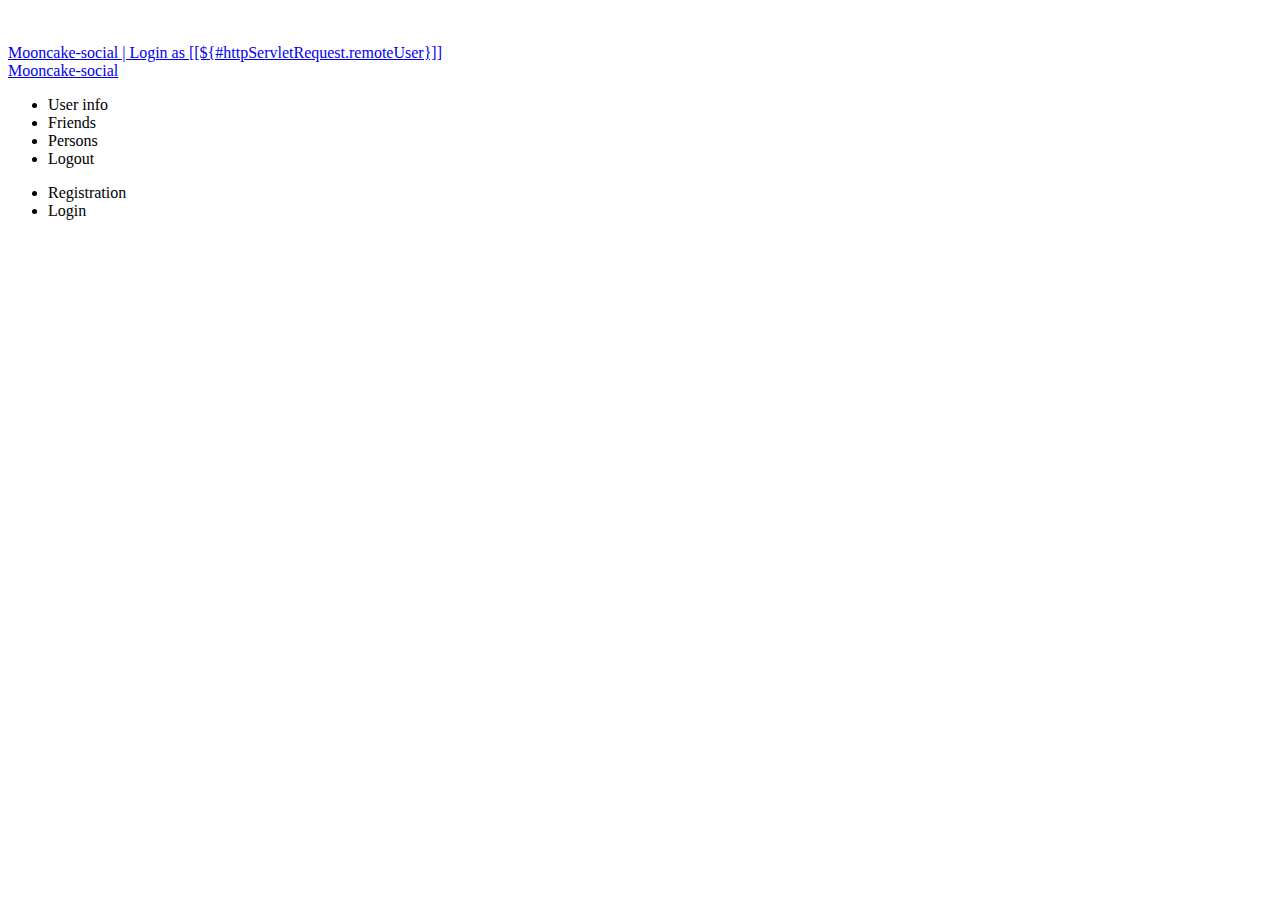
==== src/main/resources/templates/index.html @ d2834470 "HW-1 Рефакторинг." ====
<!DOCTYPE html>
<html lang="es" xmlns="http://www.w3.org/1999/xhtml"
      xmlns:th="http://www.thymeleaf.org"
      xmlns:sec="http://www.thymeleaf.org/extras/spring-security">
<head>
    <meta charset="utf-8"/>
    <meta http-equiv="X-UA-Compatible" content="IE=edge"/>
    <meta name="viewport" content="width=device-width, initial-scale=1"/>

    <title>Mooncake - Social</title>

    <link rel="stylesheet" type="text/css" th:href="@{/css/header.css}"/>
    <link th:rel="stylesheet" th:href="@{/webjars/bootstrap/5.1.3/css/bootstrap.min.css} "/>
</head>
<body>

<div class="container">
    <header class="d-flex flex-wrap justify-content-center py-3 mb-4 border-bottom">
        <a href="/" class="d-flex align-items-center mb-3 mb-md-0 me-md-auto text-dark text-decoration-none">
            <svg class="bi me-2" width="40" height="32"><use xlink:href="#bootstrap"/></svg>

            <div sec:authorize="isAuthenticated()">
                <span class="fs-4">Mooncake-social | Login as [[${#httpServletRequest.remoteUser}]]</span>
            </div>

            <div sec:authorize="!isAuthenticated()">
                <span class="fs-4">Mooncake-social</span>
            </div>
        </a>

        <div sec:authorize="isAuthenticated()">
            <ul class="nav nav-pills">
                <li class="nav-item"><a th:href="@{/person/main}" class="nav-link">User info</a></li>
                <li class="nav-item"><a th:href="@{/person/friend/list}" class="nav-link">Friends</a></li>
                <li class="nav-item"><a th:href="@{/person/list}" class="nav-link">Persons</a></li>
                <li class="nav-item"><a th:href="@{/logout}" class="nav-link">Logout</a></li>
            </ul>
        </div>

        <div sec:authorize="!isAuthenticated()">
            <ul class="nav nav-pills">
                <li class="nav-item"><a th:href="@{/registration}" class="nav-link">Registration</a></li>
                <li class="nav-item"><a th:href="@{/login}" class="nav-link">Login</a></li>
            </ul>
        </div>
    </header>
</div>

<!--<h1>Mooncake - Social</h1>-->

<!--<form th:action="@{/login}" th:method="get">-->
<!--    <p>-->
<!--        <input type="submit" value="Sign in" class="button"/>-->
<!--    </p>-->
<!--</form>-->

<!--<form th:action="@{/registration}" th:method="get">-->
<!--    <p>-->
<!--        <input type="submit" value="Registration" class="button"/>-->
<!--    </p>-->
<!--</form>-->

<!--<ul>-->
<!--    <li sec:authorize="isAnonymous()"><a class="nav-link" href="/login">Login</a></li>-->
<!--    <li sec:authorize="isAuthenticated()"><a class="nav-link" href="/logout">Logout</a></li>-->
<!--    <li sec:authorize="isAuthenticated()">Wellcome, <span sec:authentication="name"></span></li>-->
<!--</ul>-->

<!--<div>-->
<!--    <h3>{pageContext.request.userPrincipal.name}</h3>-->
<!--    <sec:authorize access="!isAuthenticated()">-->
<!--        <h4><a href="/login">Войти</a></h4>-->
<!--    </sec:authorize>-->
<!--    <sec:authorize access="isAuthenticated()">-->
<!--        <h4><a href="/logout">Выйти</a></h4>-->
<!--    </sec:authorize>-->
<!--</div>-->


<!--<div sec:authorize="isAuthenticated()">-->
<!--    Text visible only to authenticated users.-->
<!--</div>-->

<!--<h1 th:inline="text">Hello [[${#httpServletRequest.remoteUser}]]!</h1>-->

<!--<div sec:authorize="hasRole('ADMIN')">-->
<!--    This content is only shown to administrators.§§-->
<!--</div>-->

<!--<div sec:authorize="hasRole('USER')">-->
<!--    This content is only shown to users.-->
<!--</div>-->

<!--<span th:text="${#authentication.getPrincipal()}"></span>-->

<!--<br/>-->

<script th:src="@{/webjars/jquery/3.0.0/jquery.min.js}"></script>
<script th:src="@{/webjars/popper.js/2.9.3/umd/popper.min.js}"></script>
<script th:src="@{/webjars/bootstrap/5.1.3/js/bootstrap.min.js}"></script>

</body>
</html>
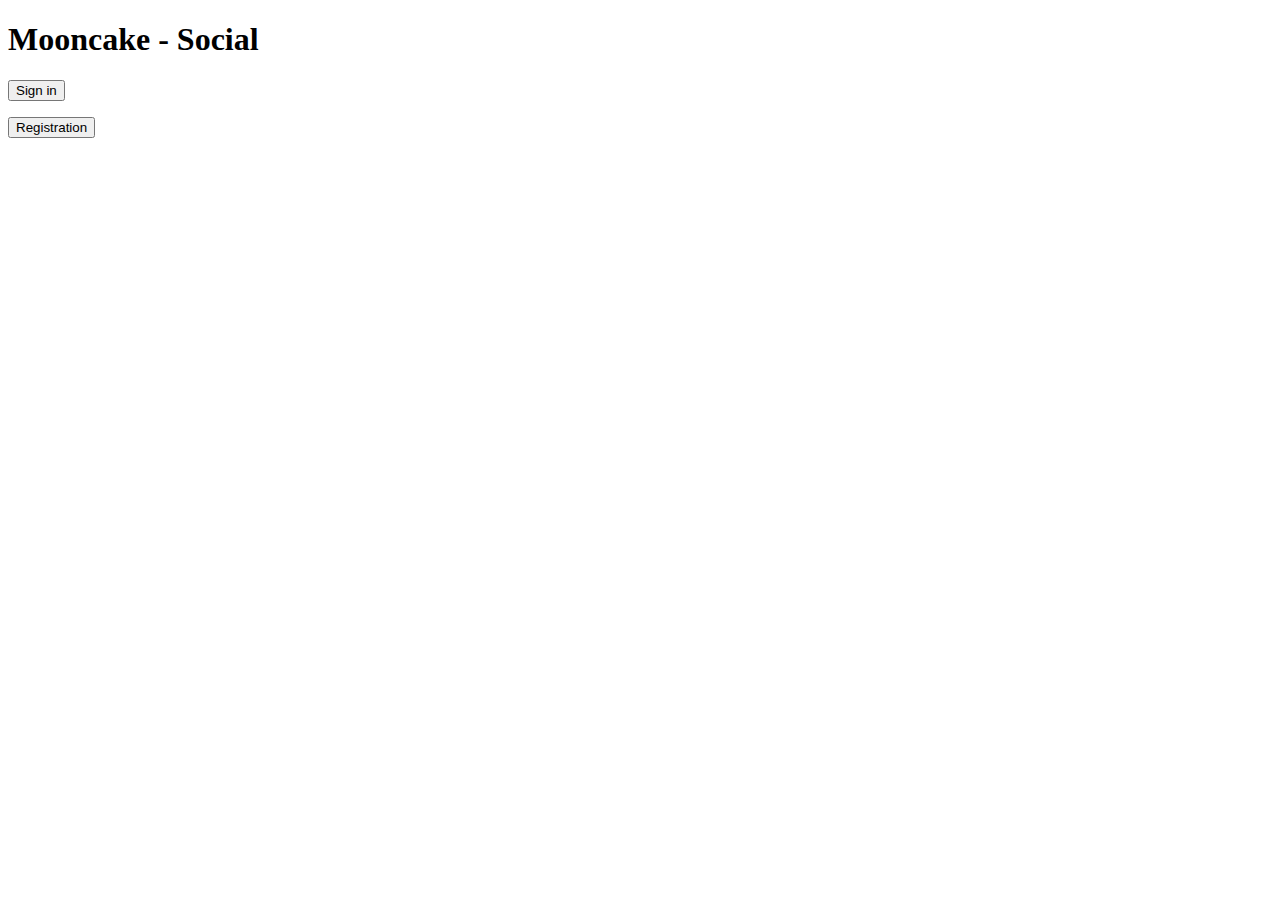
==== commit 791b531b: "HW-2 Рефакторинг." ====
--- a/src/main/resources/templates/index.html
+++ b/src/main/resources/templates/index.html
@@ -10,94 +10,21 @@
     <title>Mooncake - Social</title>
 
     <link rel="stylesheet" type="text/css" th:href="@{/css/header.css}"/>
-    <link th:rel="stylesheet" th:href="@{/webjars/bootstrap/5.1.3/css/bootstrap.min.css} "/>
 </head>
+
 <body>
+    <h1>Mooncake - Social</h1>
 
-<div class="container">
-    <header class="d-flex flex-wrap justify-content-center py-3 mb-4 border-bottom">
-        <a href="/" class="d-flex align-items-center mb-3 mb-md-0 me-md-auto text-dark text-decoration-none">
-            <svg class="bi me-2" width="40" height="32"><use xlink:href="#bootstrap"/></svg>
+    <form th:action="@{/login}" th:method="get">
+        <p>
+            <input type="submit" value="Sign in" class="button"/>
+        </p>
+    </form>
 
-            <div sec:authorize="isAuthenticated()">
-                <span class="fs-4">Mooncake-social | Login as [[${#httpServletRequest.remoteUser}]]</span>
-            </div>
-
-            <div sec:authorize="!isAuthenticated()">
-                <span class="fs-4">Mooncake-social</span>
-            </div>
-        </a>
-
-        <div sec:authorize="isAuthenticated()">
-            <ul class="nav nav-pills">
-                <li class="nav-item"><a th:href="@{/person/main}" class="nav-link">User info</a></li>
-                <li class="nav-item"><a th:href="@{/person/friend/list}" class="nav-link">Friends</a></li>
-                <li class="nav-item"><a th:href="@{/person/list}" class="nav-link">Persons</a></li>
-                <li class="nav-item"><a th:href="@{/logout}" class="nav-link">Logout</a></li>
-            </ul>
-        </div>
-
-        <div sec:authorize="!isAuthenticated()">
-            <ul class="nav nav-pills">
-                <li class="nav-item"><a th:href="@{/registration}" class="nav-link">Registration</a></li>
-                <li class="nav-item"><a th:href="@{/login}" class="nav-link">Login</a></li>
-            </ul>
-        </div>
-    </header>
-</div>
-
-<!--<h1>Mooncake - Social</h1>-->
-
-<!--<form th:action="@{/login}" th:method="get">-->
-<!--    <p>-->
-<!--        <input type="submit" value="Sign in" class="button"/>-->
-<!--    </p>-->
-<!--</form>-->
-
-<!--<form th:action="@{/registration}" th:method="get">-->
-<!--    <p>-->
-<!--        <input type="submit" value="Registration" class="button"/>-->
-<!--    </p>-->
-<!--</form>-->
-
-<!--<ul>-->
-<!--    <li sec:authorize="isAnonymous()"><a class="nav-link" href="/login">Login</a></li>-->
-<!--    <li sec:authorize="isAuthenticated()"><a class="nav-link" href="/logout">Logout</a></li>-->
-<!--    <li sec:authorize="isAuthenticated()">Wellcome, <span sec:authentication="name"></span></li>-->
-<!--</ul>-->
-
-<!--<div>-->
-<!--    <h3>{pageContext.request.userPrincipal.name}</h3>-->
-<!--    <sec:authorize access="!isAuthenticated()">-->
-<!--        <h4><a href="/login">Войти</a></h4>-->
-<!--    </sec:authorize>-->
-<!--    <sec:authorize access="isAuthenticated()">-->
-<!--        <h4><a href="/logout">Выйти</a></h4>-->
-<!--    </sec:authorize>-->
-<!--</div>-->
-
-
-<!--<div sec:authorize="isAuthenticated()">-->
-<!--    Text visible only to authenticated users.-->
-<!--</div>-->
-
-<!--<h1 th:inline="text">Hello [[${#httpServletRequest.remoteUser}]]!</h1>-->
-
-<!--<div sec:authorize="hasRole('ADMIN')">-->
-<!--    This content is only shown to administrators.§§-->
-<!--</div>-->
-
-<!--<div sec:authorize="hasRole('USER')">-->
-<!--    This content is only shown to users.-->
-<!--</div>-->
-
-<!--<span th:text="${#authentication.getPrincipal()}"></span>-->
-
-<!--<br/>-->
-
-<script th:src="@{/webjars/jquery/3.0.0/jquery.min.js}"></script>
-<script th:src="@{/webjars/popper.js/2.9.3/umd/popper.min.js}"></script>
-<script th:src="@{/webjars/bootstrap/5.1.3/js/bootstrap.min.js}"></script>
-
+    <form th:action="@{/registration}" th:method="get">
+        <p>
+            <input type="submit" value="Registration" class="button"/>
+        </p>
+    </form>
 </body>
 </html>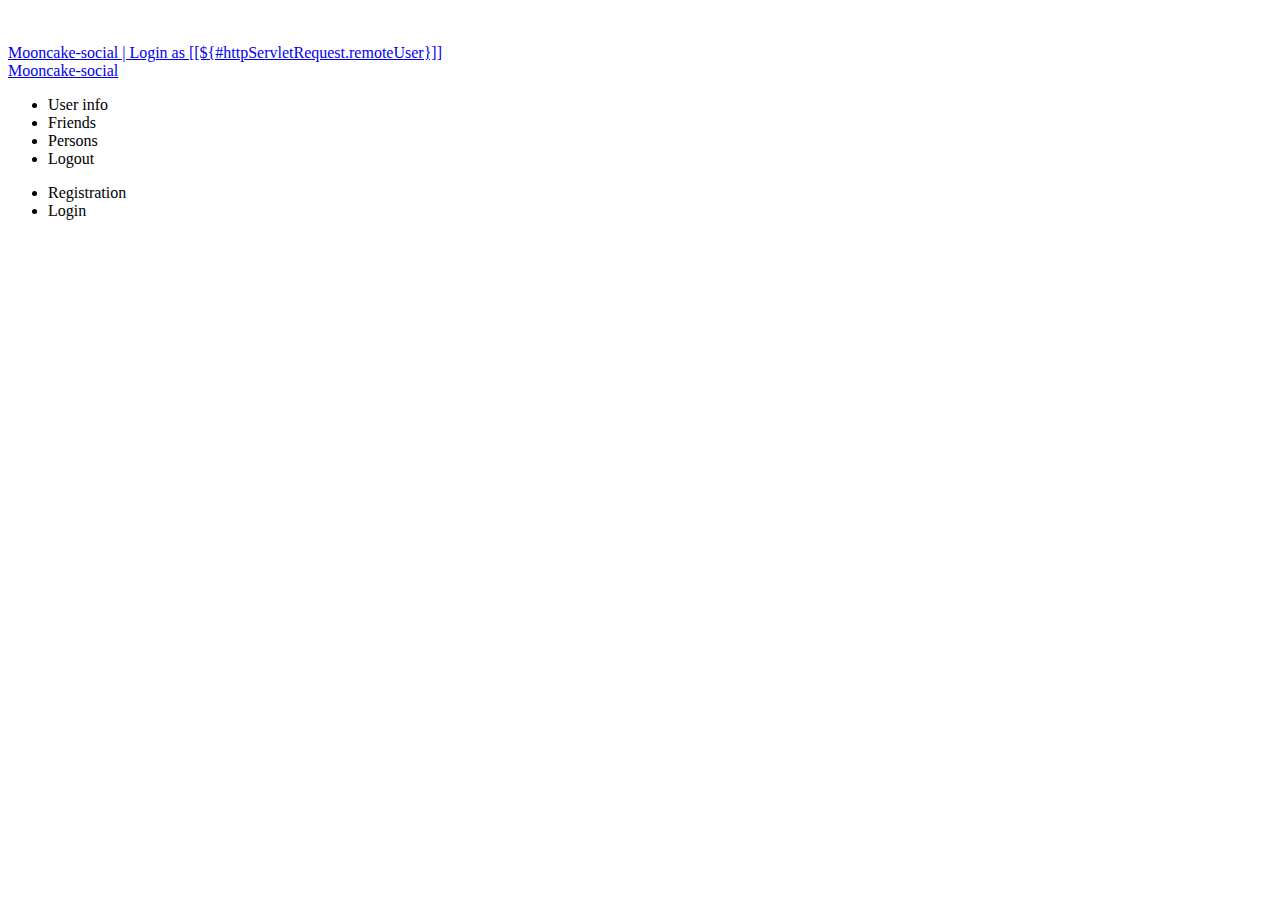
==== commit c174cec7: "HW-3 merge with HW-1-bootstrap" ====
--- a/src/main/resources/templates/index.html
+++ b/src/main/resources/templates/index.html
@@ -10,21 +10,50 @@
     <title>Mooncake - Social</title>
 
     <link rel="stylesheet" type="text/css" th:href="@{/css/header.css}"/>
+    <link th:rel="stylesheet" th:href="@{/webjars/bootstrap/5.1.3/css/bootstrap.min.css} "/>
 </head>
 
 <body>
-    <h1>Mooncake - Social</h1>
+<div class="container">
+    <header class="d-flex flex-wrap justify-content-center py-3 mb-4 border-bottom">
+        <a href="/" class="d-flex align-items-center mb-3 mb-md-0 me-md-auto text-dark text-decoration-none">
+            <svg class="bi me-2" width="40" height="32"><use xlink:href="#bootstrap"/></svg>
 
-    <form th:action="@{/login}" th:method="get">
-        <p>
-            <input type="submit" value="Sign in" class="button"/>
-        </p>
-    </form>
+            <div sec:authorize="isAuthenticated()">
+                <span class="fs-4">Mooncake-social | Login as [[${#httpServletRequest.remoteUser}]]</span>
+            </div>
 
-    <form th:action="@{/registration}" th:method="get">
-        <p>
-            <input type="submit" value="Registration" class="button"/>
-        </p>
-    </form>
+            <div sec:authorize="!isAuthenticated()">
+                <span class="fs-4">Mooncake-social</span>
+            </div>
+        </a>
+
+        <div sec:authorize="isAuthenticated()">
+            <ul class="nav nav-pills">
+                <li class="nav-item"><a th:href="@{/person/main}" class="nav-link">User info</a></li>
+                <li class="nav-item"><a th:href="@{/person/friend/list}" class="nav-link">Friends</a></li>
+                <li class="nav-item"><a th:href="@{/person/list}" class="nav-link">Persons</a></li>
+                <li class="nav-item"><a th:href="@{/logout}" class="nav-link">Logout</a></li>
+            </ul>
+        </div>
+
+        <div sec:authorize="!isAuthenticated()">
+            <ul class="nav nav-pills">
+                <li class="nav-item"><a th:href="@{/registration}" class="nav-link">Registration</a></li>
+                <li class="nav-item"><a th:href="@{/login}" class="nav-link">Login</a></li>
+            </ul>
+        </div>
+    </header>
+</div>
+
+<div class="container">
+    <main>
+        <img th:src="@{/image/banner.jpg}" class="mx-auto d-block" style="max-width:50%;"/>
+    </main>
+</div>
+
+<script th:src="@{/webjars/jquery/3.0.0/jquery.min.js}"></script>
+<script th:src="@{/webjars/popper.js/2.9.3/umd/popper.min.js}"></script>
+<script th:src="@{/webjars/bootstrap/5.1.3/js/bootstrap.min.js}"></script>
 </body>
 </html>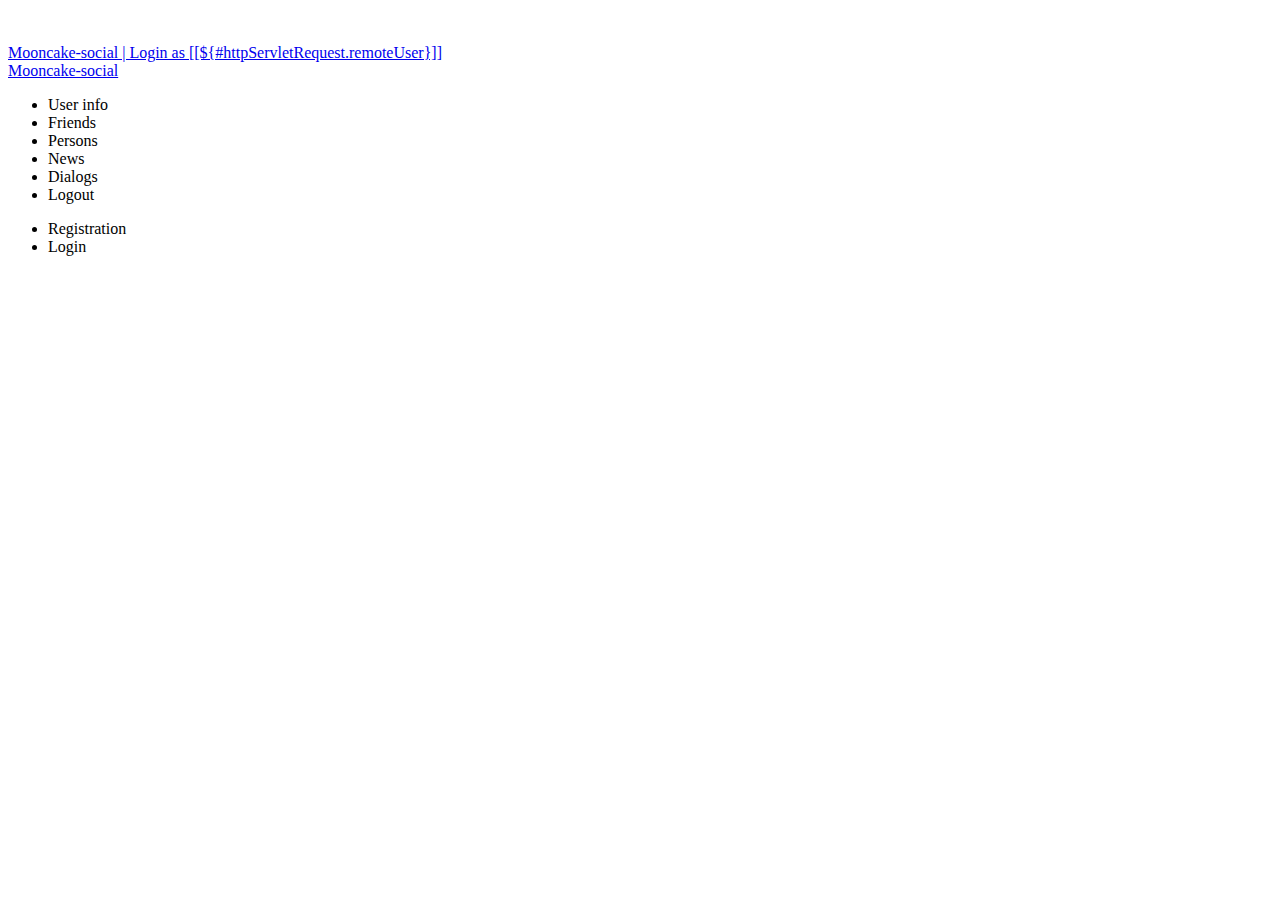
==== commit 54d2879f: "HW-4 Добавление новостей" ====
--- a/src/main/resources/templates/index.html
+++ b/src/main/resources/templates/index.html
@@ -33,6 +33,8 @@
                 <li class="nav-item"><a th:href="@{/person/main}" class="nav-link">User info</a></li>
                 <li class="nav-item"><a th:href="@{/person/friend/list}" class="nav-link">Friends</a></li>
                 <li class="nav-item"><a th:href="@{/person/list}" class="nav-link">Persons</a></li>
+                <li class="nav-item"><a th:href="@{/person/list}" class="nav-link">News</a></li>
+                <li class="nav-item"><a th:href="@{/person/list}" class="nav-link">Dialogs</a></li>
                 <li class="nav-item"><a th:href="@{/logout}" class="nav-link">Logout</a></li>
             </ul>
         </div>
